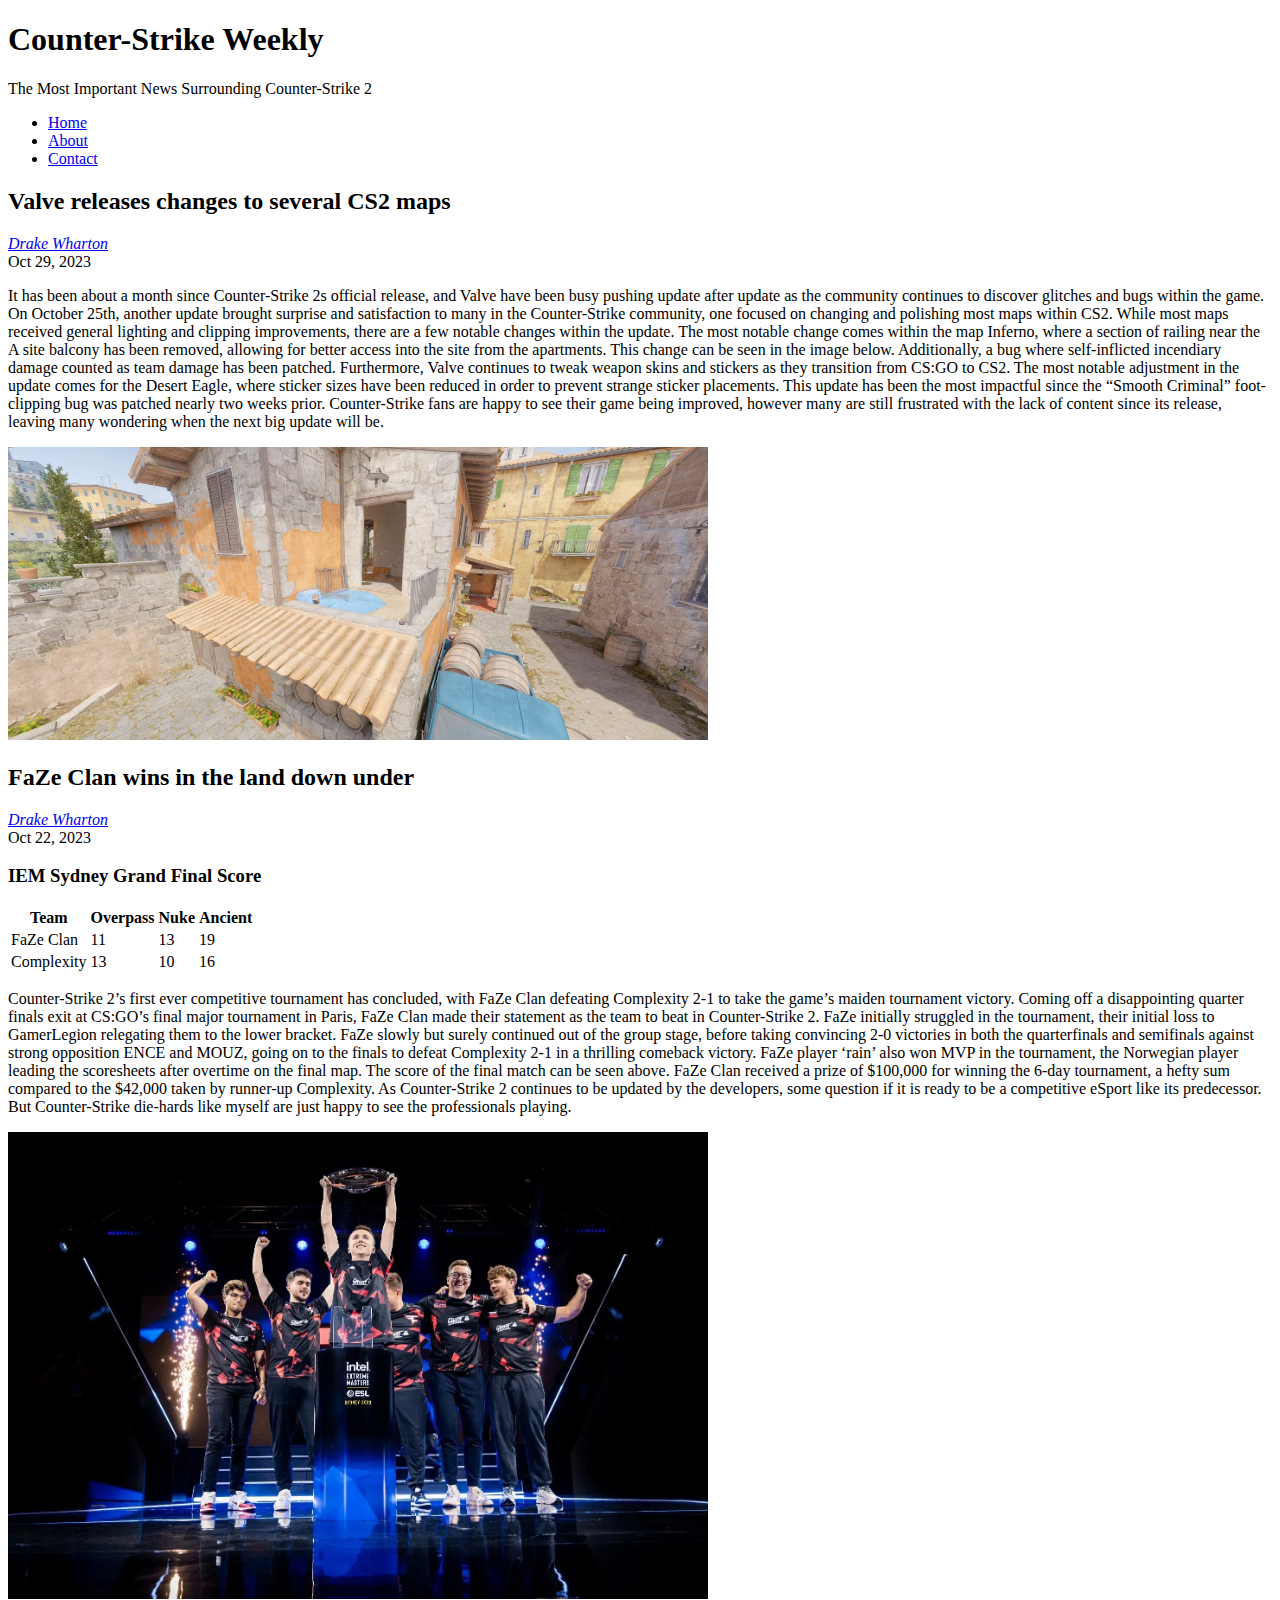
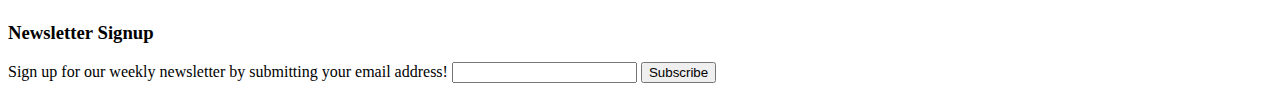
==== index.html @ 80d22ea9 "Blog Update" ====
<!DOCTYPE html>
<html lang="en">
<head>
    <meta charset="UTF-8">
    <meta name="viewport" content="width=device-width, initial-scale=1.0">
    <title>Blog</title>
</head>
<body>
    <header>
        <h1>Counter-Strike Weekly</h1>
        <p>The Most Important News Surrounding Counter-Strike 2</p>
        <nav>
            <ul>
                <li><a href="index.html">Home</a></li>
                <li><a href="about.html">About</a></li>
                <li><a href="contact.html">Contact</a></li>
            </ul>
        </nav>
    </header>
    <section>
        <h2>Valve releases changes to several CS2 maps</h2>
        <article>
            <address class="author"><a rel="author" href="https://twitter.com/DubwubzzDrake">Drake Wharton</a></address>
            <time datetime="2023-10-29" title="October 29, 2023">Oct 29, 2023</time>
            <p>It has been about a month since Counter-Strike 2s official release, and Valve have been busy pushing update after update as the community continues to discover glitches and bugs within the game. On October 25th, another update brought surprise and satisfaction to many in the Counter-Strike community, one focused on changing and polishing most maps within CS2. While most maps received general lighting and clipping improvements, there are a few notable changes within the update. The most notable change comes within the map Inferno, where a section of railing near the A site balcony has been removed, allowing for better access into the site from the apartments. This change can be seen in the image below. Additionally, a bug where self-inflicted incendiary damage counted as team damage has been patched. Furthermore, Valve continues to tweak weapon skins and stickers as they transition from CS:GO to CS2. The most notable adjustment in the update comes for the Desert Eagle, where sticker sizes have been reduced in order to prevent strange sticker placements. This update has been the most impactful since the “Smooth Criminal” foot-clipping bug was patched nearly two weeks prior. Counter-Strike fans are happy to see their game being improved, however many are still frustrated with the lack of content since its release, leaving many wondering when the next big update will be.</p>
            <p><img alt="Photo of updated blacony on CS2 Inferno" src="images/cs2balcony.jpg" width="700"/></p>
            <h2>FaZe Clan wins in the land down under</h2>
            <address class="author"><a rel="author" href="https://twitter.com/DubwubzzDrake">Drake Wharton</a></address>
            <time datetime="2023-10-22" title="October 22, 2023">Oct 22, 2023</time>
            <h3>IEM Sydney Grand Final Score</h3>
            <table>
                <tr>
                    <th>Team</th>
                    <th>Overpass</th>
                    <th>Nuke</th>
                    <th>Ancient</th>
                </tr>
                <tr>
                    <td>FaZe Clan</td>
                    <td>11</td>
                    <td>13</td>
                    <td>19</td>
                </tr>
                <tr>
                    <td>Complexity</td>
                    <td>13</td>
                    <td>10</td>
                    <td>16</td>
                </tr>
            </table>
            <p>Counter-Strike 2’s first ever competitive tournament has concluded, with FaZe Clan defeating Complexity 2-1 to take the game’s maiden tournament victory. Coming off a disappointing quarter finals exit at CS:GO’s final major tournament in Paris, FaZe Clan made their statement as the team to beat in Counter-Strike 2. FaZe initially struggled in the tournament, their initial loss to GamerLegion relegating them to the lower bracket. FaZe slowly but surely continued out of the group stage, before taking convincing 2-0 victories in both the quarterfinals and semifinals against strong opposition ENCE and MOUZ, going on to the finals to defeat Complexity 2-1 in a thrilling comeback victory. FaZe player ‘rain’ also won MVP in the tournament, the Norwegian player leading the scoresheets after overtime on the final map. The score of the final match can be seen above. FaZe Clan received a prize of $100,000 for winning the 6-day tournament, a hefty sum compared to the $42,000 taken by runner-up Complexity. As Counter-Strike 2 continues to be updated by the developers, some question if it is ready to be a competitive eSport like its predecessor. But Counter-Strike die-hards like myself are just happy to see the professionals playing.
            </p>
            <p><img alt="Photo of FaZe Clan lifting their trophy" src="images/cs2faze.png" width="700"/></p>
        </article>
    </section>
    <section>
        <h3>Newsletter Signup</h3>
        <form>
            <label>Sign up for our weekly newsletter by submitting your email address!
                <input type="text">
            </label>
            <button>Subscribe</button>
        </form>
    </section>
</body>
</html>
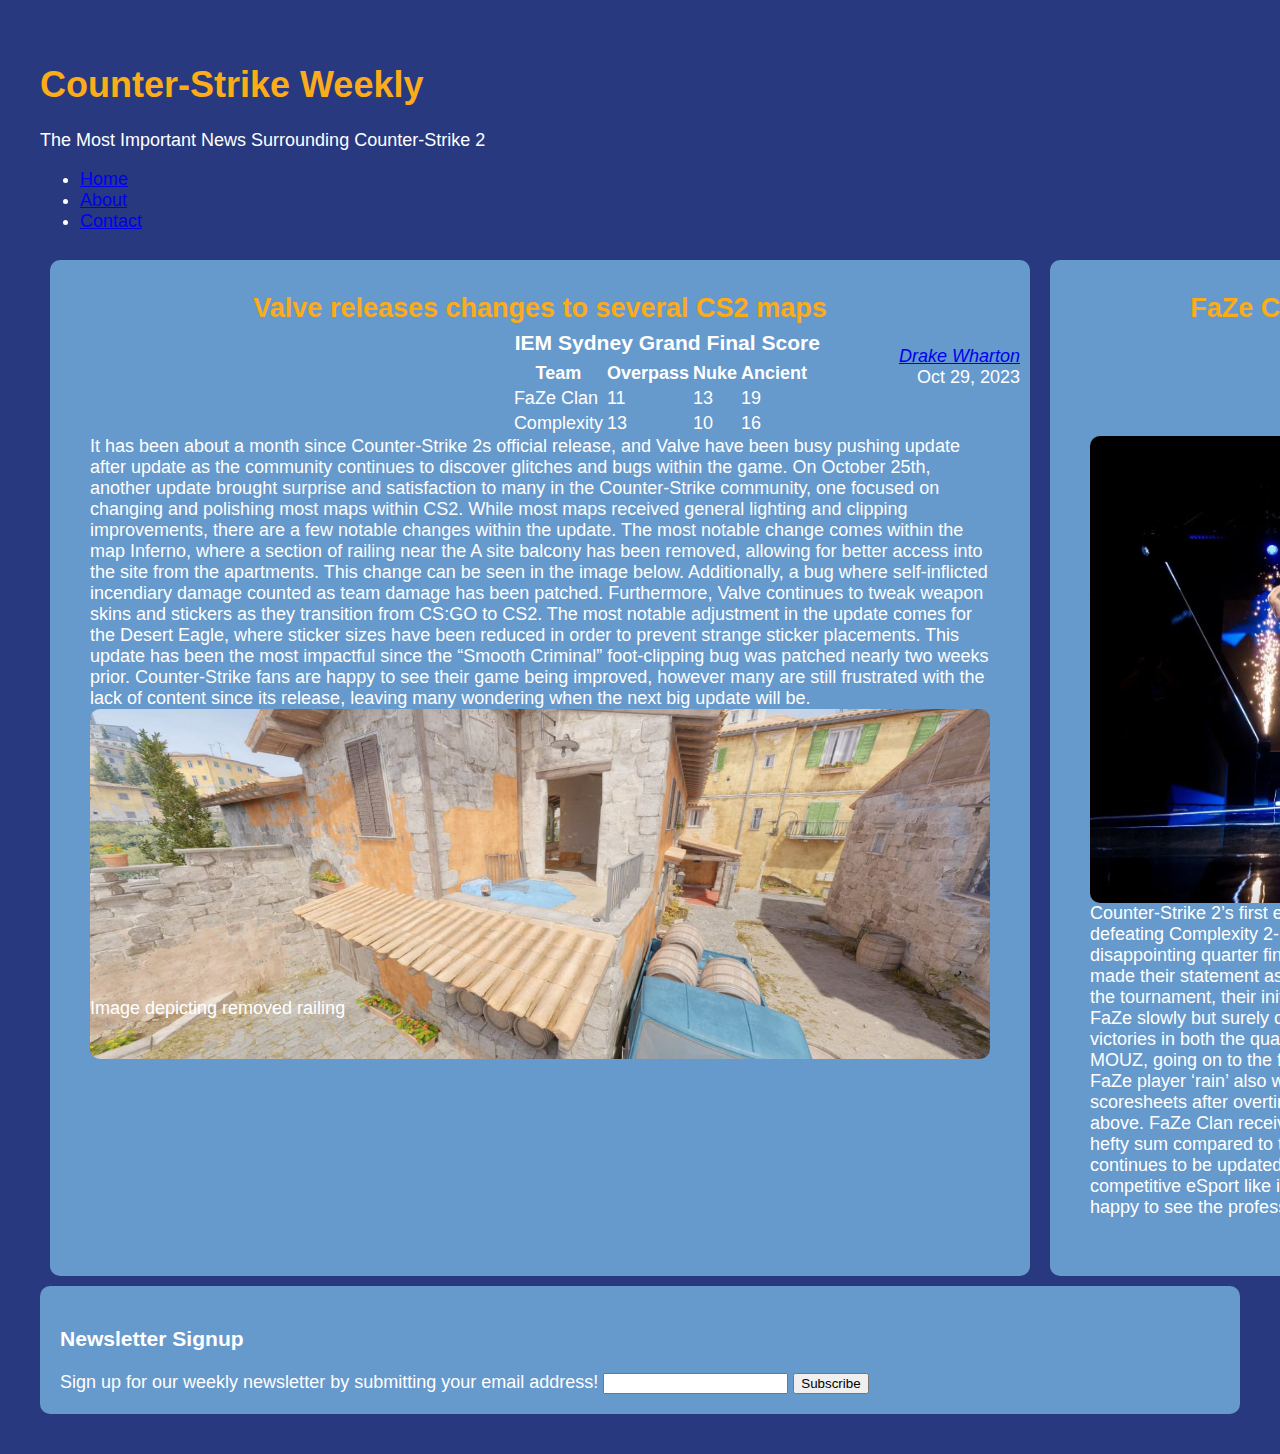
==== commit 3a9df1cf: "Added CSS Blog Styling" ====
--- a/index.html
+++ b/index.html
@@ -3,12 +3,14 @@
 <head>
     <meta charset="UTF-8">
     <meta name="viewport" content="width=device-width, initial-scale=1.0">
+    <link rel="stylesheet" href="style.css">
     <title>Blog</title>
 </head>
 <body>
     <header>
         <h1>Counter-Strike Weekly</h1>
         <p>The Most Important News Surrounding Counter-Strike 2</p>
+        <div id="navigation">
         <nav>
             <ul>
                 <li><a href="index.html">Home</a></li>
@@ -16,17 +18,19 @@
                 <li><a href="contact.html">Contact</a></li>
             </ul>
         </nav>
+        </div>
     </header>
-    <section>
-        <h2>Valve releases changes to several CS2 maps</h2>
-        <article>
+    <section id="blog">
+        <article class = "maps">
+            <h2>Valve releases changes to several CS2 maps</h2>
             <address class="author"><a rel="author" href="https://twitter.com/DubwubzzDrake">Drake Wharton</a></address>
-            <time datetime="2023-10-29" title="October 29, 2023">Oct 29, 2023</time>
-            <p>It has been about a month since Counter-Strike 2s official release, and Valve have been busy pushing update after update as the community continues to discover glitches and bugs within the game. On October 25th, another update brought surprise and satisfaction to many in the Counter-Strike community, one focused on changing and polishing most maps within CS2. While most maps received general lighting and clipping improvements, there are a few notable changes within the update. The most notable change comes within the map Inferno, where a section of railing near the A site balcony has been removed, allowing for better access into the site from the apartments. This change can be seen in the image below. Additionally, a bug where self-inflicted incendiary damage counted as team damage has been patched. Furthermore, Valve continues to tweak weapon skins and stickers as they transition from CS:GO to CS2. The most notable adjustment in the update comes for the Desert Eagle, where sticker sizes have been reduced in order to prevent strange sticker placements. This update has been the most impactful since the “Smooth Criminal” foot-clipping bug was patched nearly two weeks prior. Counter-Strike fans are happy to see their game being improved, however many are still frustrated with the lack of content since its release, leaving many wondering when the next big update will be.</p>
-            <p><img alt="Photo of updated blacony on CS2 Inferno" src="images/cs2balcony.jpg" width="700"/></p>
+            <time style="float: right;" datetime="2023-10-29" title="October 29, 2023">Oct 29, 2023</time>
+            <p>It has been about a month since Counter-Strike 2s official release, and Valve have been busy pushing update after update as the community continues to discover glitches and bugs within the game. On October 25th, another update brought surprise and satisfaction to many in the Counter-Strike community, one focused on changing and polishing most maps within CS2. While most maps received general lighting and clipping improvements, there are a few notable changes within the update. The most notable change comes within the map Inferno, where a section of railing near the A site balcony has been removed, allowing for better access into the site from the apartments. This change can be seen in the image below. Additionally, a bug where self-inflicted incendiary damage counted as team damage has been patched. Furthermore, Valve continues to tweak weapon skins and stickers as they transition from CS:GO to CS2. The most notable adjustment in the update comes for the Desert Eagle, where sticker sizes have been reduced in order to prevent strange sticker placements. This update has been the most impactful since the “Smooth Criminal” foot-clipping bug was patched nearly two weeks prior. Counter-Strike fans are happy to see their game being improved, however many are still frustrated with the lack of content since its release, leaving many wondering when the next big update will be.<img alt="Photo of updated blacony on CS2 Inferno" src="images/cs2balcony.jpg" width="700"/></p><div class="caption"><p>Image depicting removed railing</p></div>
+        </article>
+        <article class = "major">
             <h2>FaZe Clan wins in the land down under</h2>
             <address class="author"><a rel="author" href="https://twitter.com/DubwubzzDrake">Drake Wharton</a></address>
-            <time datetime="2023-10-22" title="October 22, 2023">Oct 22, 2023</time>
+            <time style="float: right;" datetime="2023-10-22" title="October 22, 2023">Oct 22, 2023</time>
             <h3>IEM Sydney Grand Final Score</h3>
             <table>
                 <tr>
@@ -48,12 +52,11 @@
                     <td>16</td>
                 </tr>
             </table>
-            <p>Counter-Strike 2’s first ever competitive tournament has concluded, with FaZe Clan defeating Complexity 2-1 to take the game’s maiden tournament victory. Coming off a disappointing quarter finals exit at CS:GO’s final major tournament in Paris, FaZe Clan made their statement as the team to beat in Counter-Strike 2. FaZe initially struggled in the tournament, their initial loss to GamerLegion relegating them to the lower bracket. FaZe slowly but surely continued out of the group stage, before taking convincing 2-0 victories in both the quarterfinals and semifinals against strong opposition ENCE and MOUZ, going on to the finals to defeat Complexity 2-1 in a thrilling comeback victory. FaZe player ‘rain’ also won MVP in the tournament, the Norwegian player leading the scoresheets after overtime on the final map. The score of the final match can be seen above. FaZe Clan received a prize of $100,000 for winning the 6-day tournament, a hefty sum compared to the $42,000 taken by runner-up Complexity. As Counter-Strike 2 continues to be updated by the developers, some question if it is ready to be a competitive eSport like its predecessor. But Counter-Strike die-hards like myself are just happy to see the professionals playing.
+            <p><img alt="Photo of FaZe Clan lifting their trophy" src="images/cs2faze.png" width="700"/>Counter-Strike 2’s first ever competitive tournament has concluded, with FaZe Clan defeating Complexity 2-1 to take the game’s maiden tournament victory. Coming off a disappointing quarter finals exit at CS:GO’s final major tournament in Paris, FaZe Clan made their statement as the team to beat in Counter-Strike 2. FaZe initially struggled in the tournament, their initial loss to GamerLegion relegating them to the lower bracket. FaZe slowly but surely continued out of the group stage, before taking convincing 2-0 victories in both the quarterfinals and semifinals against strong opposition ENCE and MOUZ, going on to the finals to defeat Complexity 2-1 in a thrilling comeback victory. FaZe player ‘rain’ also won MVP in the tournament, the Norwegian player leading the scoresheets after overtime on the final map. The score of the final match can be seen above. FaZe Clan received a prize of $100,000 for winning the 6-day tournament, a hefty sum compared to the $42,000 taken by runner-up Complexity. As Counter-Strike 2 continues to be updated by the developers, some question if it is ready to be a competitive eSport like its predecessor. But Counter-Strike die-hards like myself are just happy to see the professionals playing.
             </p>
-            <p><img alt="Photo of FaZe Clan lifting their trophy" src="images/cs2faze.png" width="700"/></p>
         </article>
     </section>
-    <section>
+    <section id = "newsletter">
         <h3>Newsletter Signup</h3>
         <form>
             <label>Sign up for our weekly newsletter by submitting your email address!
--- a/style.css
+++ b/style.css
@@ -0,0 +1,114 @@
+body{
+    background-color: #28397F;
+    color: white;
+    font-size: large;
+    font-family: Arial, Helvetica, sans-serif;
+    margin: 20px;
+    padding: 20px;
+}
+
+article{
+    background-color: #6699CC;
+    padding: 10px;
+    margin: 10px;
+    border-radius: 10px;
+
+}
+
+#blog {
+    display: flex;
+}
+
+h1 {
+    color: #FCAC19;
+}
+
+.maps h2{
+    text-align: center;
+    color: #FCAC19;
+}
+
+.major h2{
+    text-align: center;
+    color: #FCAC19;
+}
+
+.maps p{
+    padding: 30px;
+    float: right;
+}
+
+.major p{
+    padding: 30px;
+    float: right;
+}
+
+.maps img{
+    border-radius: 10px;
+    float: left;
+    height: 350px;
+    width: 900px;
+}
+
+.major img{
+    border-radius: 10px;
+    float: right;
+}
+
+.major h3{
+    position: absolute;
+    top: 310px;
+    right: 460px;
+}
+
+.major table{
+    position: absolute;
+    top: 360px;
+    right: 470px;
+}
+
+.caption {
+    position: absolute;
+    top: 950px;
+}
+
+.author{
+    text-align: right;
+}
+
+#newsletter {
+    background-color: #6699CC;
+    border-radius: 10px;
+    padding: 20px;
+}
+
+#about p{
+    background-color: #6699CC;
+    display: flex;
+    border-radius: 10px;
+    padding: 20px;
+    float: right;
+}
+
+#about h2{
+    color: #FCAC19;
+    text-align: center;
+    padding: 30px;
+}
+
+#about img{
+    border-radius: 5px;
+}
+
+#about ul{
+    text-align: center;
+}
+
+#contact form{
+    display: flex;
+    flex-direction: column;
+    background-color: #6699CC;
+    padding: 30px;
+    border-radius: 10px;
+    line-height: 4;
+}
